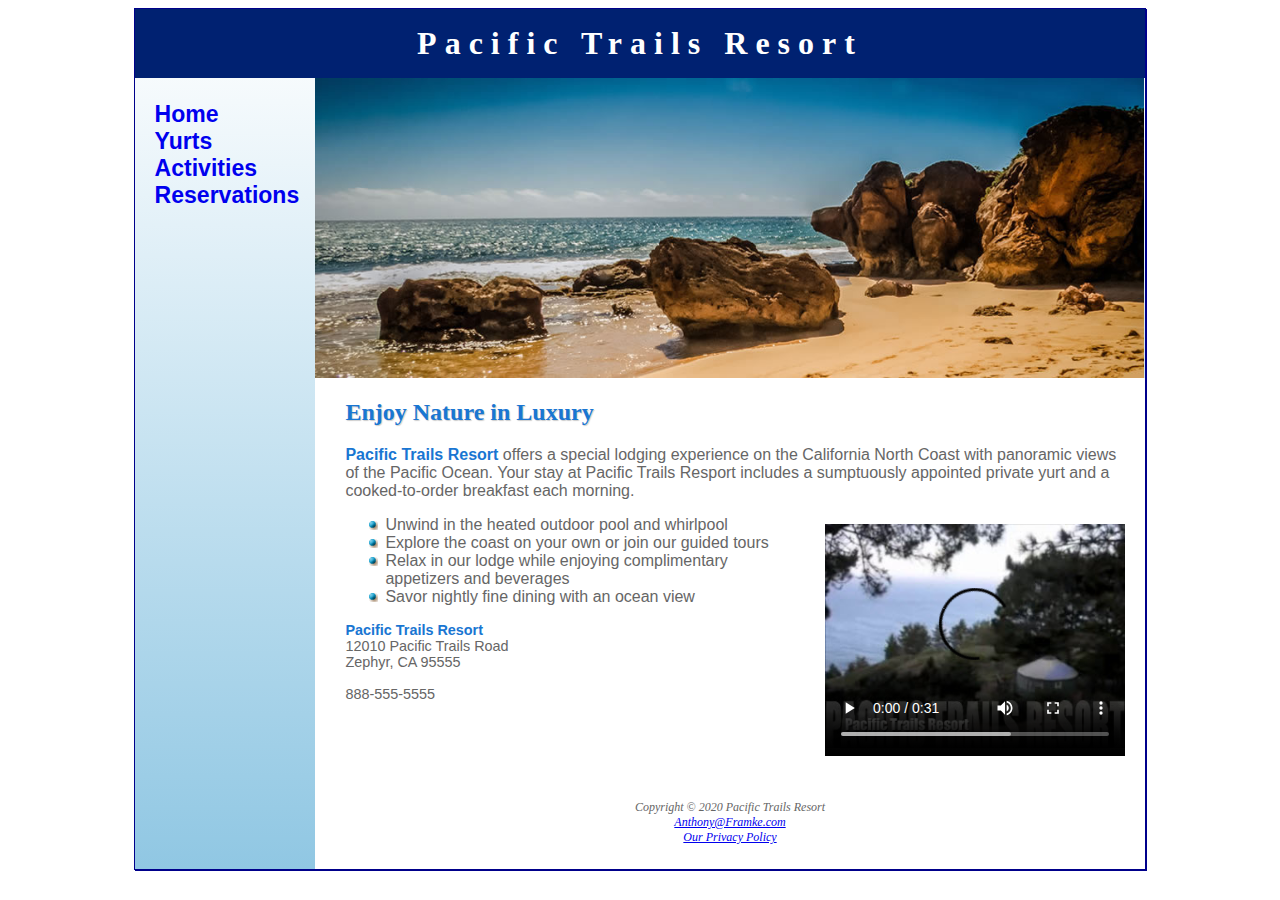
==== Index.html @ 5df8ab98 "new branch" ====
<!DOCTYPE html>
<html lang="en">
    <head>
        <title>Pacific Trails Resort</a></title>
        <link rel="stylesheet" href="pacific.css">
        <meta charset="utf-8">
        <meta name="viewport" content="width=device-width, initial-scale=1.0">
    </head> 
    <body>
    <div id ="wrapper">
    <header>
        <h1><a href=Index.html>Pacific Trails Resort</a></h1>
    </header>
        <nav>
        <ul>
        <li><a href=Index.html>Home</a></li>
        <li><a href=Yurts.html>Yurts</a></li>
        <li><a href=Activities.html>Activities</a></li>
        <li><a href=Reservations.html>Reservations</a></li>
        </ul>
        </nav>
    <div id="homehero">
    </div>
    <main>
    <h2> Enjoy Nature in Luxury</h2>
    <p><span class="resort">Pacific Trails Resort</span> offers a special lodging experience on the California North Coast with panoramic views of the Pacific Ocean. Your stay at Pacific Trails Resport includes a sumptuously appointed private yurt and a cooked-to-order breakfast each morning.</p>
    <video controls="controls" poster="pacifictrailsresort.jpg" width="320" height="240">
        <source src="PacificTrailsResort.mp4" type="video/mp4">
        <source src="PacificTrailsResort.ogv" type="video/ogg">
    </video>
    <ul> 
        <li>Unwind in the heated outdoor pool and whirlpool</li>
        <li>Explore the coast on your own or join our guided tours</li>
        <li>Relax in our lodge while enjoying complimentary appetizers and beverages</li>
        <li>Savor nightly fine dining with an ocean view</li>
    </ul>
    <div id="contact">
        <span class="resort">Pacific Trails Resort</span><br>
        12010 Pacific Trails Road<br>
        Zephyr, CA 95555<br>
        <br>
        888-555-5555
        <br>
        <br>
    </div>
    </main>
    <footer>
        Copyright &copy; 2020 Pacific Trails Resort<br>
        <a href = "mailto: "Anthony@Framke.com">Anthony@Framke.com</a><br>
        <a href = privacy.html><em>Our Privacy Policy</em></a>
    </footer>
    </div>
    </body>
    </html>
---- pacific.css ----
*{box-sizing: border-box;}

body{
    background: color #EAEAEA;
    color:#666666;
    font-family: Arial, Helvetica, sans-serif;
}

#wrapper
    { 
        background-image: linear-gradient(to bottom,#FFFFFF,#90C7E3); 
        background-repeat: no-repeat;
        background-color: #90C7E3;
    }

header{
    background-color:#002171;
    color:#FFFFFF; 
    text-align: center;
   
}
video, embed{ float: right; padding-left: 20px;}
header a {text-decoration: none;} 
header a:link {color: #FFFFFF}
header a:visited {color: #FFFFFF}
header a:hover{color:#90C7E3;}

h1{
    margin-bottom: 0;
    letter-spacing: .25em;
    font-family: Georgia, "Times New Roman", serif;
    margin-top: 0;
    padding-top: 0.5em;
    padding-bottom: 0.5em;
}

nav{
    font-weight: bold;
    margin-top: 0;
    padding: 0;
    font-size: 120%;
    text-align: center;
}
nav ul{
    margin: 0;
    padding-left: 0;
    font-size: 1.2em;
    list-style-type: none;
}

nav li{border-bottom: 1px solid darkblue ;}

nav a{ text-decoration: none;}
nav a:link { color:5C7FA3;}
nav a:visited {color: 344873;}
nav a:hover {
    color: #A52A2A;
    transition: background-color 3s ease-out;            }
main
{
    background-color: #FFFFFF;
    padding: 1px 20px 20px 20px;
    padding-left: 30px;
    display: block;
    overflow: auto;
}
h2{
    color:#1976D2;
    font-family: Georgia, "Times New Roman", serif;
    text-shadow: 1px 1px 1px #CCCCCC;
}
h3{font-family: Georgia,"Times New Roman", serif;
    color:#000033;}
main ul{list-style-image: url(marker.gif);}
.resort{
    font-weight: bold;
    color:#1976D2;}
#contact{font-size: 90%; }




footer{font-size: 75%; 
    font-style: italic; 
    text-align: center; 
    font-family:'Times New Roman', Times, serif;
    padding: 2em;
    background-color: #FFFFFF;
}
#homehero
{
    background-image: url(coast2.jpg);
    height: 300px;
    background-size: 100% 100%;
    background-repeat: no-repeat;
}

#yurthero
{
    background-image: url(yurt.jpg);
    height: 300px;
    background-size: 100% 100%;
    background-repeat: no-repeat;
}

#trailhero
{
    background-image: url(trail.jpg);
    height: 300px;
    background-size: 100% 100%;
    background-repeat: no-repeat;
}
form{ 
    display: flex;
    flex-flow: column nowrap; }
input, textarea {margin-bottom: 0.5em;}
@media (min-width: 600px)
{
    nav ul { display: flex;
             flex-flow: row nowrap;
             justify-content: space-around;}
    nav li {border-bottom: none;}
    section { padding-left: 2em; padding-right: 2em;}
    .content main{ display: grid;
                   grid-template-rows: auto;
                   grid-template-columns: 1fr 1fr 1fr; ;}
        h2     { grid-row: 1 / 2; grid-column: 1 / 5; }
        section { grid-row: 2 / 3; grid-column: auto; }
        #special {grid-row: auto; grid-column: 1 / 5; }   
    form{
        display: grid;
        width: 60%; 
        grid-gap: 1em;
        grid-template-columns: 6em 1fr;
        grid-template-rows: auto;}
    input[type="sumbit"] {grid-column: 2 / 3; width: 9em;}
    }

@media (min-width: 1024px)
{
    nav ul {    flex-direction: column;
                padding-top: 1em;}
    nav {text-align: left; padding-left: 1em;}
    #wrapper {  margin: auto;
                width: 80%;
                border: 1px solid darkblue;
                box-shadow: 1px 1px  darkblue;
                display: grid;
                grid-template-columns: 180px auto;
                grid-template-rows: auto;}
    header { grid-row: 1 / 2; grid-column: 1 / 3; }
    nav { grid-row: 2 / 5; grid-column: 1 / 2; }
    div { grid-row: 2 / 3; grid-column: 2 / 3; }
    main { grid-row: 3 / 4; grid-column: 2 / 3; }
    footer { grid-row: 4 / 5; grid-column: 2 / 3; }
    }

table {border: solid 2px #3399CC;}
td, th {padding: 0.5em; border: solid 2px #3399CC; }
td { text-align: center;}
.text {text-align: left;}
tr:nth-of-type(odd) {background-color: #F5FAFC;}
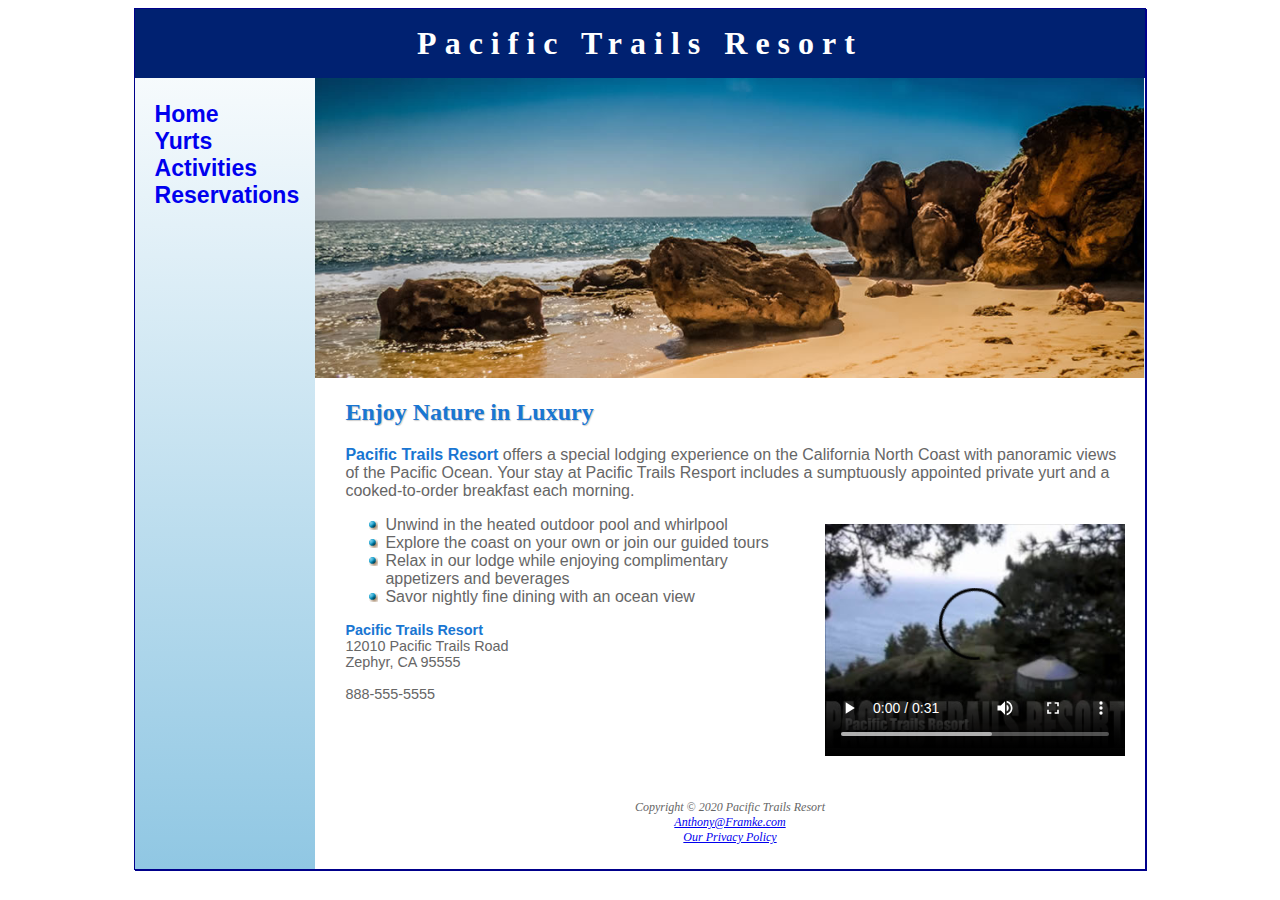
==== commit c90b5e8a: "description update" ====
--- a/Index.html
+++ b/Index.html
@@ -5,6 +5,7 @@
         <link rel="stylesheet" href="pacific.css">
         <meta charset="utf-8">
         <meta name="viewport" content="width=device-width, initial-scale=1.0">
+        <meta name="description" content="This beautiful resort will blow your mind with amazing views, comfy yurts and endless activities. Join us today by booking a reservation with Pacific Trails Resort!">
     </head> 
     <body>
     <div id ="wrapper">
